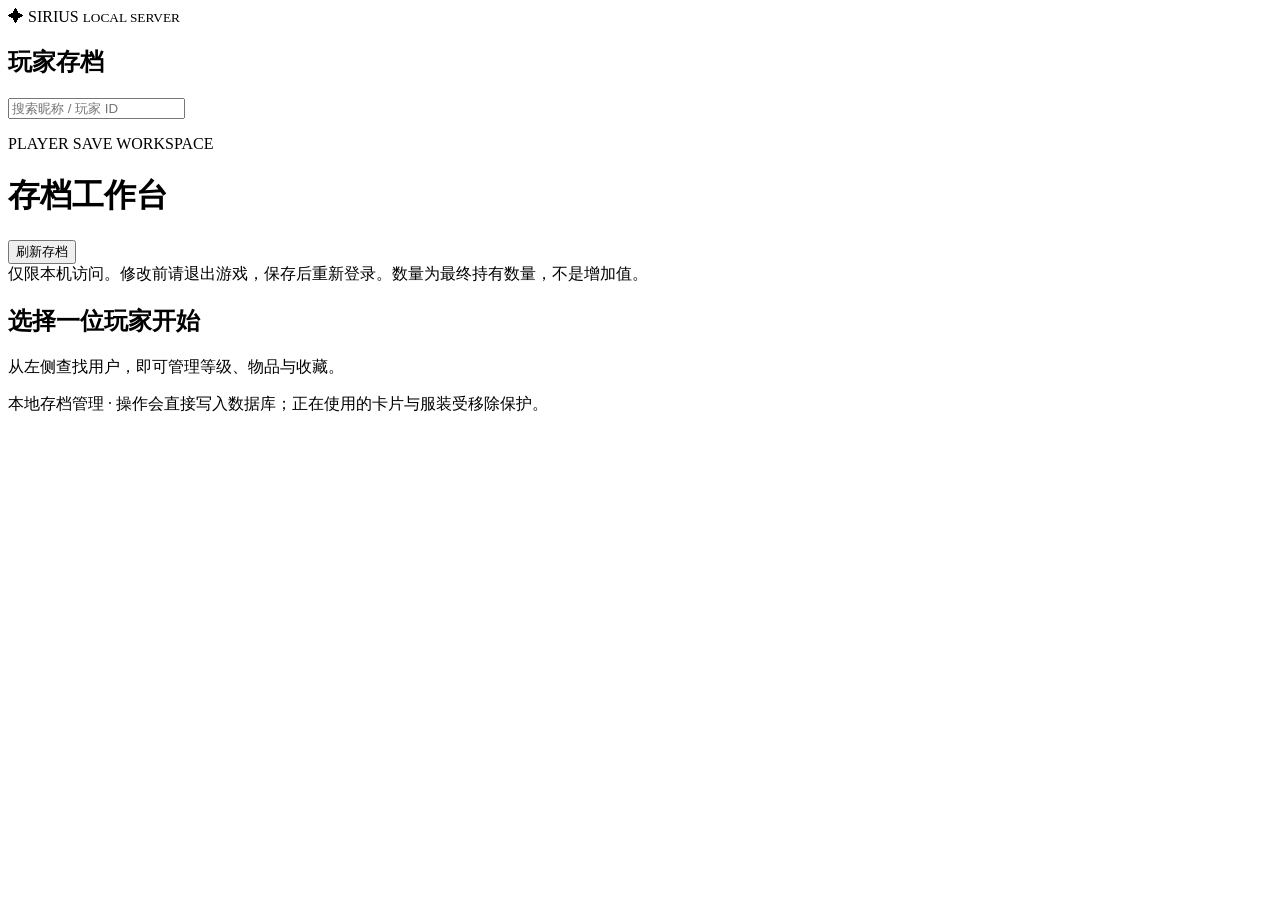
==== AdminWeb/index.html @ ef78a2ce "Initial commit" ====
<!doctype html>
<html lang="zh-CN">
<head><meta charset="utf-8"><meta name="viewport" content="width=device-width,initial-scale=1"><title>存档工作台</title><link rel="stylesheet" href="/admin/save-editor/style.css"><script defer src="/admin/save-editor/images.js"></script><script defer src="/admin/save-editor/app.js"></script></head>
<body><aside><div class="brand">✦ SIRIUS <small>LOCAL SERVER</small></div><h2>玩家存档</h2><input id="search" placeholder="搜索昵称 / 玩家 ID" aria-label="搜索用户"><div id="users"></div></aside>
<main><header><div><p class="eyebrow">PLAYER SAVE WORKSPACE</p><h1>存档工作台</h1></div><button id="refresh">刷新存档</button></header>
<div class="notice">仅限本机访问。修改前请退出游戏，保存后重新登录。数量为最终持有数量，不是增加值。</div>
<p id="message" role="status"></p><section id="empty"><h2>选择一位玩家开始</h2><p>从左侧查找用户，即可管理等级、物品与收藏。</p></section>
<section id="editor" hidden><div class="identity"><h2 id="name"></h2><p id="identity"></p><div id="summary"></div></div>
<nav><button data-tab="stats" class="active">等级与货币</button><button data-tab="card">卡片</button><button data-tab="costume">服装</button><button data-tab="item">道具</button></nav>
<section id="stats"><h2>玩家进度与钱包</h2><form id="stats-form"><div class="fields" id="fields"></div><button class="primary" type="submit">保存等级与货币</button></form></section>
<section id="inventory" hidden><h2 id="inventory-title"></h2><p>按名称或主数据 ID 查找。新增卡片使用初始等级，并自动补齐角色与默认服装。</p>
<form id="inventory-form"><input id="master" list="masters" placeholder="选择物品或输入主数据 ID" required aria-label="物品主数据"><datalist id="masters"></datalist><input id="quantity" type="number" min="0" value="1" aria-label="最终数量"><button class="primary" id="grant" type="submit">添加持有</button></form>
<div id="selection-preview"></div>
<details id="catalog-panel" open><summary>游戏图鉴 · 点击图片选择</summary><input id="catalog-search" placeholder="搜索图鉴名称或 ID" aria-label="搜索图鉴"><div id="catalog-grid" class="image-grid"></div><div class="pager"><button id="catalog-prev" type="button">上一页</button><span id="catalog-page"></span><button id="catalog-next" type="button">下一页</button></div></details>
<h3>已持有物品</h3><input id="owned-search" placeholder="筛选已持有物品" aria-label="筛选已持有物品"><div id="owned" class="image-grid"></div></section>
</section><footer>本地存档管理 · 操作会直接写入数据库；正在使用的卡片与服装受移除保护。</footer></main></body></html>
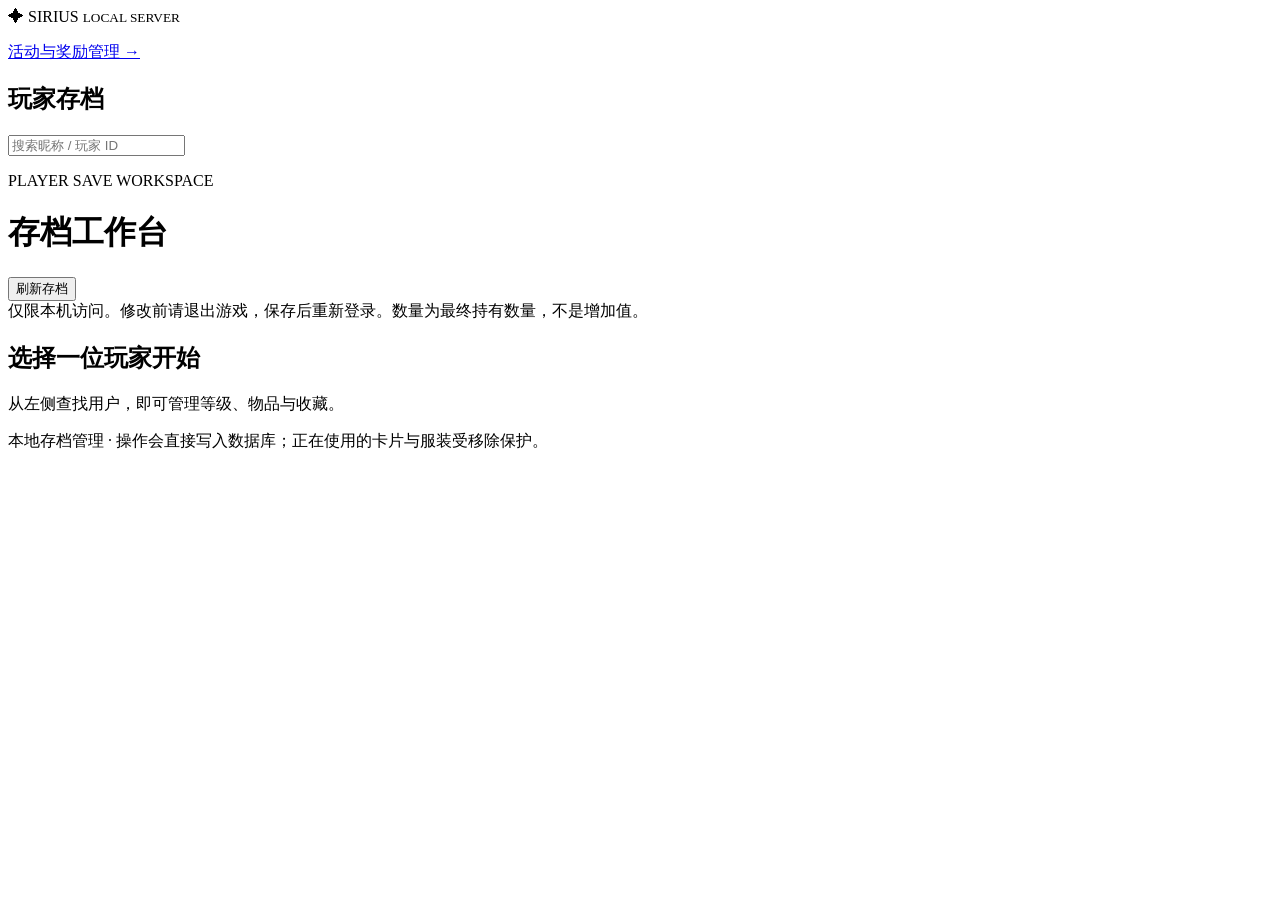
==== commit 90452978: "[+] [F]: 新增 Mission Pass 并修复演出问题，卡面觉醒后不会更换的问题 管理面板 - 支持 Mission Pass 开关、开放时间、SP 档、每阶积分门槛与奖励编辑 - 支持特殊" ====
--- a/AdminWeb/index.html
+++ b/AdminWeb/index.html
@@ -1,7 +1,7 @@
 <!doctype html>
 <html lang="zh-CN">
 <head><meta charset="utf-8"><meta name="viewport" content="width=device-width,initial-scale=1"><title>存档工作台</title><link rel="stylesheet" href="/admin/save-editor/style.css"><script defer src="/admin/save-editor/images.js"></script><script defer src="/admin/save-editor/app.js"></script></head>
-<body><aside><div class="brand">✦ SIRIUS <small>LOCAL SERVER</small></div><h2>玩家存档</h2><input id="search" placeholder="搜索昵称 / 玩家 ID" aria-label="搜索用户"><div id="users"></div></aside>
+<body><aside><div class="brand">✦ SIRIUS <small>LOCAL SERVER</small></div><p><a href="/admin/operations/">活动与奖励管理 →</a></p><h2>玩家存档</h2><input id="search" placeholder="搜索昵称 / 玩家 ID" aria-label="搜索用户"><div id="users"></div></aside>
 <main><header><div><p class="eyebrow">PLAYER SAVE WORKSPACE</p><h1>存档工作台</h1></div><button id="refresh">刷新存档</button></header>
 <div class="notice">仅限本机访问。修改前请退出游戏，保存后重新登录。数量为最终持有数量，不是增加值。</div>
 <p id="message" role="status"></p><section id="empty"><h2>选择一位玩家开始</h2><p>从左侧查找用户，即可管理等级、物品与收藏。</p></section>
